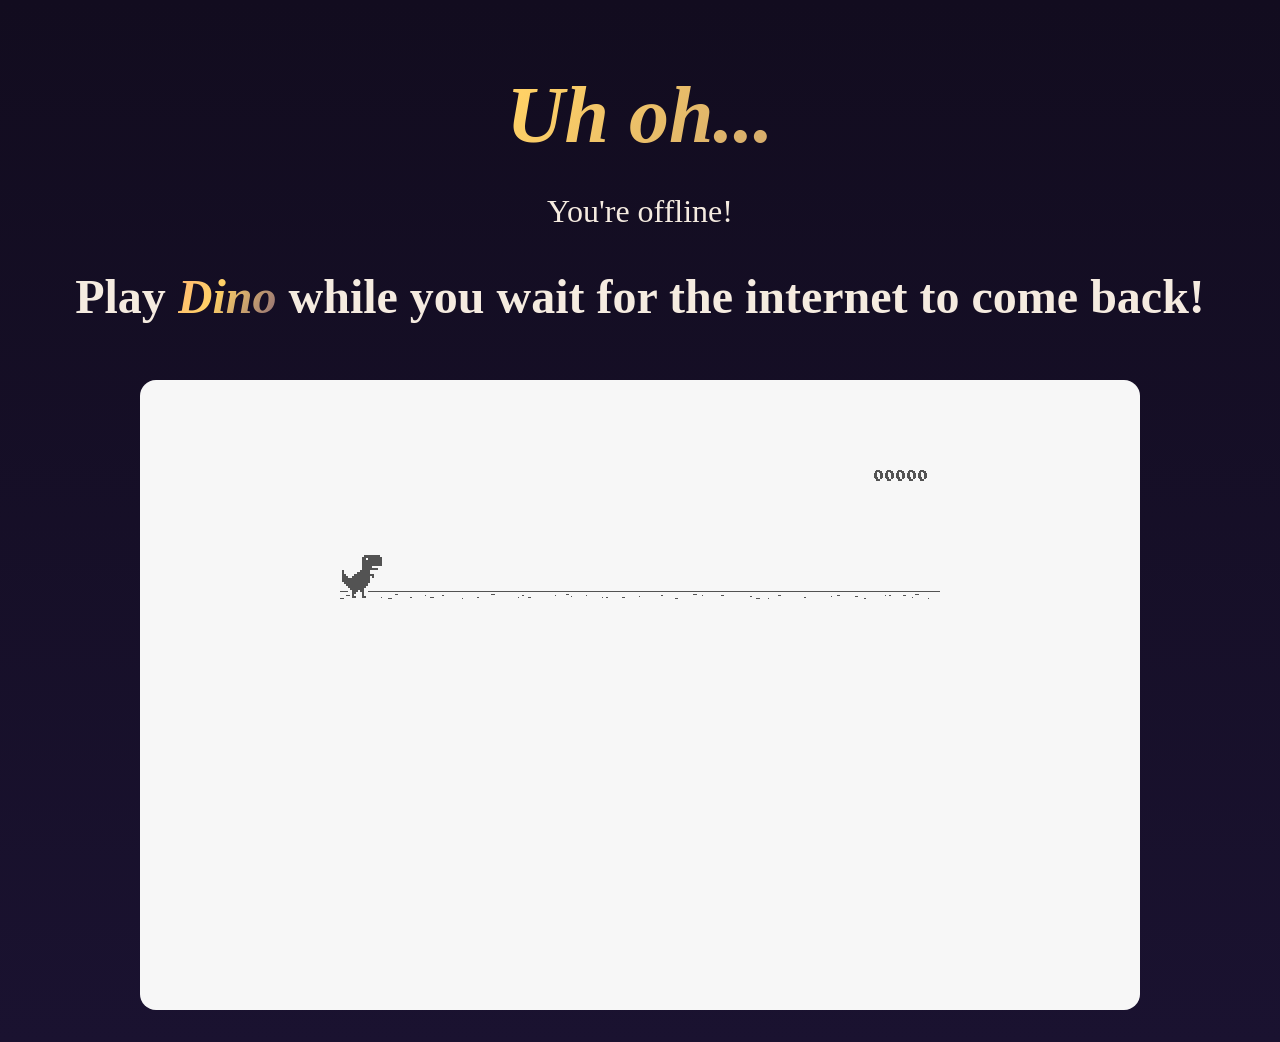
==== dino/offline.html @ bf31b339 "Add files via upload" ====
<!doctype html>
<html lang="en">
<head>
    <title>Offline</title>
    <meta charset="UTF-8">
    <meta name="viewport"
          content="width=device-width, user-scalable=no, initial-scale=1.0, maximum-scale=1.0, minimum-scale=1.0">
    <meta http-equiv="X-UA-Compatible" content="ie=edge">
    <style>
    iframe {
    border: none;
    border-radius: 16px;
}
        .iframe-div {
    display: flex;
    justify-content: center;
    padding: 1rem;
}
        h1 {
    text-align: center;
    font-family: "Fraunces", serif;
    font-size: clamp(3rem, 8vw, 5rem);
    margin-bottom: 0.25rem;
}
        p {
            text-align: center;
    font-size: clamp(1.2rem, 3vw, 2rem);
        }
        h2 {
            text-align: center;
    font-size: clamp(1.8rem, 5vw, 3rem);
        }

         .accent {
        background: linear-gradient(120deg, var(--amber) 0%, var(--honey) 40%, var(--rose) 100%);
        -webkit-background-clip: text; background-clip: text;
        color: transparent; font-style: italic;
        font-variation-settings: "SOFT" 100;
         font-weight: 800;
             font-family: "Fraunces", serif;
}
         :root {
                 --bg-deep: #120c1f;
    --bg-mid: #1a1230;
    --bg-soft: #221839;
    --surface: #2a1f44;
    --text-primary: #f5ebe0;
    --text-soft: #d8c9b8;
    --text-muted: #9a8aa8;
    --amber: #ffb675;
    --rose: #8b6a76;
    --honey: #ffd166;
         }
    body {

    margin: 0;
    min-height: 100vh;

    background: linear-gradient(
        180deg,
        var(--bg-deep),
        var(--bg-mid)
    );

    color: var(--text-primary);
    font-family: "Fraunces", serif;

    padding: 1rem;
    box-sizing: border-box;
}
    </style>
</head>
<body>
<h1 class="accent">Uh oh...</h1>
<p>You're offline!</p>
<h2>Play <span class="accent">Dino</span> while you wait for the internet to come back!</h2>
<div class="iframe-div">
<iframe
    src="dino.html"
    style="
        width:100%;
        max-width:1000px;
        height:70vh;
        min-height:400px;
        border:none;
    ">
    Seems like your browser doesn't support iframes
</iframe>
</div>
</body>
</html>
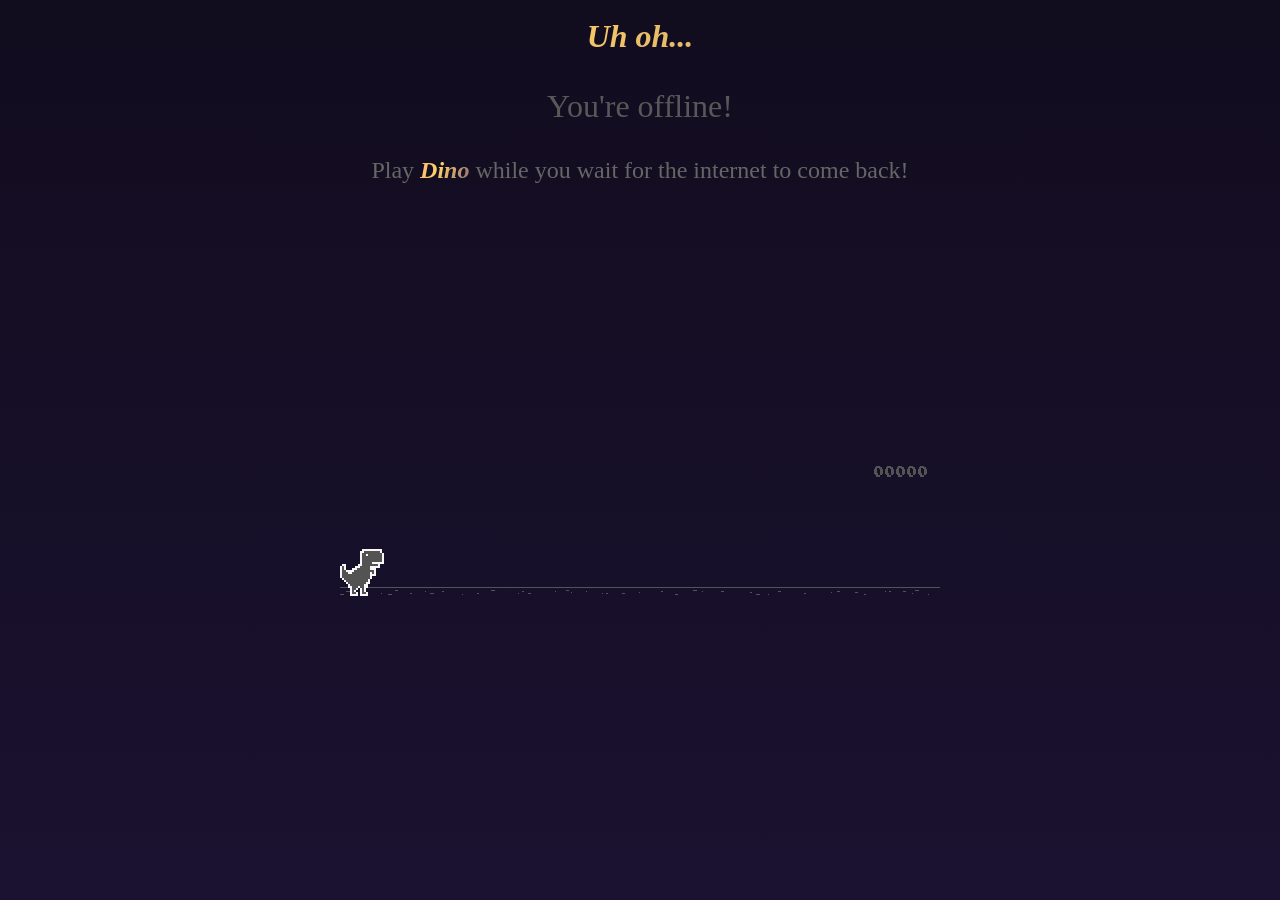
==== commit 4658e6e6: "Add files via upload" ====
--- a/dino/offline.html
+++ b/dino/offline.html
@@ -70,22 +70,2600 @@
 }
     </style>
 </head>
-<body>
-<h1 class="accent">Uh oh...</h1>
-<p>You're offline!</p>
-<h2>Play <span class="accent">Dino</span> while you wait for the internet to come back!</h2>
-<div class="iframe-div">
-<iframe
-    src="dino.html"
-    style="
-        width:100%;
-        max-width:1000px;
-        height:70vh;
-        min-height:400px;
-        border:none;
-    ">
-    Seems like your browser doesn't support iframes
-</iframe>
-</div>
+    <h1 class="accent">Uh oh...</h1>
+    <p>You're offline!</p>
+    <h2>
+        Play <span class="accent">Dino</span>
+        while you wait for the internet to come back!
+    </h2>
+
+    <canvas id="game" class="iframe-div"></canvas>
+
+    <script type="text/javascript">
+	function hideClass(name) {
+       var myClasses = document.querySelectorAll(name),
+      i = 0,
+      l = myClasses.length;
+
+      for (i; i < l; i++) {
+        myClasses[i].style.display = 'none';
+      }
+	}
+    // Copyright (c) 2023 The Chromium Authors. All rights reserved. Adaptation done by Elizalde Alexios
+    // Use of this source code is governed by a BSD-style license that can be
+    // found in the LICENSE file.
+    (function() {
+    'use strict';
+    /**
+    * T-Rex runner.
+    * @param {string} outerContainerId Outer containing element id.
+    * @param {object} opt_config
+    * @constructor
+    * @export
+    */
+    function Runner(outerContainerId, opt_config) {
+    // Singleton
+    if (Runner.instance_) {
+    return Runner.instance_;
+    }
+    Runner.instance_ = this;
+    this.outerContainerEl = document.querySelector(outerContainerId);
+    this.containerEl = null;
+    this.detailsButton = this.outerContainerEl.querySelector('#details-button');
+    this.config = opt_config || Runner.config;
+    this.dimensions = Runner.defaultDimensions;
+    this.canvas = null;
+    this.canvasCtx = null;
+    this.tRex = null;
+    this.distanceMeter = null;
+    this.distanceRan = 0;
+    this.highestScore = 0;
+    this.time = 0;
+    this.runningTime = 0;
+    this.msPerFrame = 1000 / FPS;
+    this.currentSpeed = this.config.SPEED;
+    this.obstacles = [];
+    this.started = false;
+    this.activated = false;
+    this.crashed = false;
+    this.paused = false;
+    this.resizeTimerId_ = null;
+    this.playCount = 0;
+    // Sound FX.
+    this.audioBuffer = null;
+    this.soundFx = {};
+    // Global web audio context for playing sounds.
+    this.audioContext = null;
+    // Images.
+    this.images = {};
+    this.imagesLoaded = 0;
+    this.loadImages();
+    }
+    window['Runner'] = Runner;
+    /**
+    * Default game width.
+    * @const
+    */
+    var DEFAULT_WIDTH = 600;
+    /**
+    * Frames per second.
+    * @const
+    */
+    var FPS = 60;
+    /** @const */
+    var IS_HIDPI = window.devicePixelRatio > 1;
+    /** @const */
+    var IS_IOS =
+    window.navigator.userAgent.indexOf('UIWebViewForStaticFileContent') > -1;
+    /** @const */
+    var IS_MOBILE = window.navigator.userAgent.indexOf('Mobi') > -1 || IS_IOS;
+    /** @const */
+    var IS_TOUCH_ENABLED = 'ontouchstart' in window;
+    /**
+    * Default game configuration.
+    * @enum {number}
+    */
+    Runner.config = {
+    ACCELERATION: 0.001,
+    BG_CLOUD_SPEED: 0.2,
+    BOTTOM_PAD: 10,
+    CLEAR_TIME: 3000,
+    CLOUD_FREQUENCY: 0.5,
+    GAMEOVER_CLEAR_TIME: 750,
+    GAP_COEFFICIENT: 0.6,
+    GRAVITY: 0.6,
+    INITIAL_JUMP_VELOCITY: 12,
+    MAX_CLOUDS: 6,
+    MAX_OBSTACLE_LENGTH: 3,
+    MAX_SPEED: 12,
+    MIN_JUMP_HEIGHT: 35,
+    MOBILE_SPEED_COEFFICIENT: 1.2,
+    RESOURCE_TEMPLATE_ID: 'audio-resources',
+    SPEED: 6,
+    SPEED_DROP_COEFFICIENT: 3
+    };
+    /**
+    * Default dimensions.
+    * @enum {string}
+    */
+    Runner.defaultDimensions = {
+    WIDTH: DEFAULT_WIDTH,
+    HEIGHT: 150
+    };
+    /**
+    * CSS class names.
+    * @enum {string}
+    */
+    Runner.classes = {
+    CANVAS: 'runner-canvas',
+    CONTAINER: 'runner-container',
+    CRASHED: 'crashed',
+    ICON: 'icon-offline',
+    TOUCH_CONTROLLER: 'controller'
+    };
+    /**
+    * Image source urls.
+    * @enum {array.<object>}
+    */
+    Runner.imageSources = {
+    LDPI: [
+    {name: 'CACTUS_LARGE', id: '1x-obstacle-large'},
+    {name: 'CACTUS_SMALL', id: '1x-obstacle-small'},
+    {name: 'CLOUD', id: '1x-cloud'},
+    {name: 'HORIZON', id: '1x-horizon'},
+    {name: 'RESTART', id: '1x-restart'},
+    {name: 'TEXT_SPRITE', id: '1x-text'},
+    {name: 'TREX', id: '1x-trex'}
+    ],
+    HDPI: [
+    {name: 'CACTUS_LARGE', id: '2x-obstacle-large'},
+    {name: 'CACTUS_SMALL', id: '2x-obstacle-small'},
+    {name: 'CLOUD', id: '2x-cloud'},
+    {name: 'HORIZON', id: '2x-horizon'},
+    {name: 'RESTART', id: '2x-restart'},
+    {name: 'TEXT_SPRITE', id: '2x-text'},
+    {name: 'TREX', id: '2x-trex'}
+    ]
+    };
+    /**
+    * Sound FX. Reference to the ID of the audio tag on interstitial page.
+    * @enum {string}
+    */
+    Runner.sounds = {
+    BUTTON_PRESS: 'offline-sound-press',
+    HIT: 'offline-sound-hit',
+    SCORE: 'offline-sound-reached'
+    };
+    /**
+    * Key code mapping.
+    * @enum {object}
+    */
+    Runner.keycodes = {
+    JUMP: {'38': 1, '32': 1}, // Up, spacebar
+    DUCK: {'40': 1}, // Down
+    RESTART: {'13': 1} // Enter
+    };
+    /**
+    * Runner event names.
+    * @enum {string}
+    */
+    Runner.events = {
+    ANIM_END: 'webkitAnimationEnd',
+    CLICK: 'click',
+    KEYDOWN: 'keydown',
+    KEYUP: 'keyup',
+    MOUSEDOWN: 'mousedown',
+    MOUSEUP: 'mouseup',
+    RESIZE: 'resize',
+    TOUCHEND: 'touchend',
+    TOUCHSTART: 'touchstart',
+    VISIBILITY: 'visibilitychange',
+    BLUR: 'blur',
+    FOCUS: 'focus',
+    LOAD: 'load'
+    };
+    Runner.prototype = {
+    /**
+    * Setting individual settings for debugging.
+    * @param {string} setting
+    * @param {*} value
+    */
+    updateConfigSetting: function(setting, value) {
+    if (setting in this.config && value != undefined) {
+    this.config[setting] = value;
+    switch (setting) {
+    case 'GRAVITY':
+    case 'MIN_JUMP_HEIGHT':
+    case 'SPEED_DROP_COEFFICIENT':
+    this.tRex.config[setting] = value;
+    break;
+    case 'INITIAL_JUMP_VELOCITY':
+    this.tRex.setJumpVelocity(value);
+    break;
+    case 'SPEED':
+    this.setSpeed(value);
+    break;
+    }
+    }
+    },
+    /**
+    * Load and cache the image assets from the page.
+    */
+    loadImages: function() {
+    var imageSources = IS_HIDPI ? Runner.imageSources.HDPI :
+    Runner.imageSources.LDPI;
+    var numImages = imageSources.length;
+    for (var i = numImages - 1; i >= 0; i--) {
+    var imgSource = imageSources[i];
+    this.images[imgSource.name] = document.getElementById(imgSource.id);
+    }
+    this.init();
+    },
+    /**
+    * Load and decode base 64 encoded sounds.
+    */
+    loadSounds: function() {
+    if (!IS_IOS) {
+    this.audioContext = new AudioContext();
+    var resourceTemplate =
+    document.getElementById(this.config.RESOURCE_TEMPLATE_ID).content;
+    for (var sound in Runner.sounds) {
+    var soundSrc =
+    resourceTemplate.getElementById(Runner.sounds[sound]).src;
+    soundSrc = soundSrc.substr(soundSrc.indexOf(',') + 1);
+    var buffer = decodeBase64ToArrayBuffer(soundSrc);
+    // Async, so no guarantee of order in array.
+    this.audioContext.decodeAudioData(buffer, function(index, audioData) {
+    this.soundFx[index] = audioData;
+    }.bind(this, sound));
+    }
+    }
+    },
+    /**
+    * Sets the game speed. Adjust the speed accordingly if on a smaller screen.
+    * @param {number} opt_speed
+    */
+    setSpeed: function(opt_speed) {
+    var speed = opt_speed || this.currentSpeed;
+    // Reduce the speed on smaller mobile screens.
+    if (this.dimensions.WIDTH < DEFAULT_WIDTH) {
+    var mobileSpeed = speed * this.dimensions.WIDTH / DEFAULT_WIDTH *
+    this.config.MOBILE_SPEED_COEFFICIENT;
+    this.currentSpeed = mobileSpeed > speed ? speed : mobileSpeed;
+    } else if (opt_speed) {
+    this.currentSpeed = opt_speed;
+    }
+    },
+    /**
+    * Game initialiser.
+    */
+    init: function() {
+    // Hide the static icon.
+    //document.querySelector('.' + Runner.classes.ICON).style.visibility = 'hidden';
+    this.adjustDimensions();
+    this.setSpeed();
+    this.containerEl = document.createElement('div');
+    this.containerEl.className = Runner.classes.CONTAINER;
+    // Player canvas container.
+    this.canvas = createCanvas(this.containerEl, this.dimensions.WIDTH,
+    this.dimensions.HEIGHT, Runner.classes.PLAYER);
+    this.canvasCtx = this.canvas.getContext('2d');
+    this.canvasCtx.fillStyle = '#f7f7f7';
+    this.canvasCtx.fill();
+    Runner.updateCanvasScaling(this.canvas);
+    // Horizon contains clouds, obstacles and the ground.
+    this.horizon = new Horizon(this.canvas, this.images, this.dimensions,
+    this.config.GAP_COEFFICIENT);
+    // Distance meter
+    this.distanceMeter = new DistanceMeter(this.canvas,
+    this.images.TEXT_SPRITE, this.dimensions.WIDTH);
+    // Draw t-rex
+    this.tRex = new Trex(this.canvas, this.images.TREX);
+    this.outerContainerEl.appendChild(this.containerEl);
+    if (IS_MOBILE) {
+    this.createTouchController();
+    }
+    this.startListening();
+    this.update();
+    window.addEventListener(Runner.events.RESIZE,
+    this.debounceResize.bind(this));
+    },
+    /**
+    * Create the touch controller. A div that covers whole screen.
+    */
+    createTouchController: function() {
+    this.touchController = document.createElement('div');
+    this.touchController.className = Runner.classes.TOUCH_CONTROLLER;
+    },
+    /**
+    * Debounce the resize event.
+    */
+    debounceResize: function() {
+    if (!this.resizeTimerId_) {
+    this.resizeTimerId_ =
+    setInterval(this.adjustDimensions.bind(this), 250);
+    }
+    },
+    /**
+    * Adjust game space dimensions on resize.
+    */
+    adjustDimensions: function() {
+    clearInterval(this.resizeTimerId_);
+    this.resizeTimerId_ = null;
+    var boxStyles = window.getComputedStyle(this.outerContainerEl);
+    var padding = Number(boxStyles.paddingLeft.substr(0,
+    boxStyles.paddingLeft.length - 2));
+    this.dimensions.WIDTH = this.outerContainerEl.offsetWidth - padding * 2;
+    // Redraw the elements back onto the canvas.
+    if (this.canvas) {
+    this.canvas.width = this.dimensions.WIDTH;
+    this.canvas.height = this.dimensions.HEIGHT;
+    Runner.updateCanvasScaling(this.canvas);
+    this.distanceMeter.calcXPos(this.dimensions.WIDTH);
+    this.clearCanvas();
+    this.horizon.update(0, 0, true);
+    this.tRex.update(0);
+    // Outer container and distance meter.
+    if (this.activated || this.crashed) {
+    this.containerEl.style.width = this.dimensions.WIDTH + 'px';
+    this.containerEl.style.height = this.dimensions.HEIGHT + 'px';
+    this.distanceMeter.update(0, Math.ceil(this.distanceRan));
+    this.stop();
+    } else {
+    this.tRex.draw(0, 0);
+    }
+    // Game over panel.
+    if (this.crashed && this.gameOverPanel) {
+    this.gameOverPanel.updateDimensions(this.dimensions.WIDTH);
+    this.gameOverPanel.draw();
+    }
+    }
+    },
+    /**
+    * Play the game intro.
+    * Canvas container width expands out to the full width.
+    */
+    playIntro: function() {
+    if (!this.started && !this.crashed) {
+    this.playingIntro = true;
+    this.tRex.playingIntro = true;
+    // CSS animation definition.
+    var keyframes = '@-webkit-keyframes intro { ' +
+    'from { width:' + Trex.config.WIDTH + 'px }' +
+    'to { width: ' + this.dimensions.WIDTH + 'px }' +
+    '}';
+    document.styleSheets[0].insertRule(keyframes, 0);
+    this.containerEl.addEventListener(Runner.events.ANIM_END,
+    this.startGame.bind(this));
+    this.containerEl.style.webkitAnimation = 'intro .4s ease-out 1 both';
+    this.containerEl.style.width = this.dimensions.WIDTH + 'px';
+    if (this.touchController) {
+    this.outerContainerEl.appendChild(this.touchController);
+    }
+    this.activated = true;
+    this.started = true;
+    } else if (this.crashed) {
+    this.restart();
+    }
+    },
+    /**
+    * Update the game status to started.
+    */
+    startGame: function() {
+    this.runningTime = 0;
+    this.playingIntro = false;
+    this.tRex.playingIntro = false;
+    this.containerEl.style.webkitAnimation = '';
+    this.playCount++;
+    // Handle tabbing off the page. Pause the current game.
+    window.addEventListener(Runner.events.VISIBILITY,
+    this.onVisibilityChange.bind(this));
+    window.addEventListener(Runner.events.BLUR,
+    this.onVisibilityChange.bind(this));
+    window.addEventListener(Runner.events.FOCUS,
+    this.onVisibilityChange.bind(this));
+    },
+    clearCanvas: function() {
+    this.canvasCtx.clearRect(0, 0, this.dimensions.WIDTH,
+    this.dimensions.HEIGHT);
+    },
+    /**
+    * Update the game frame.
+    */
+    update: function() {
+    this.drawPending = false;
+    var now = getTimeStamp();
+    var deltaTime = now - (this.time || now);
+    this.time = now;
+    if (this.activated) {
+    this.clearCanvas();
+    if (this.tRex.jumping) {
+    this.tRex.updateJump(deltaTime, this.config);
+    }
+    this.runningTime += deltaTime;
+    var hasObstacles = this.runningTime > this.config.CLEAR_TIME;
+    // First jump triggers the intro.
+    if (this.tRex.jumpCount == 1 && !this.playingIntro) {
+    this.playIntro();
+    }
+    // The horizon doesn't move until the intro is over.
+    if (this.playingIntro) {
+    this.horizon.update(0, this.currentSpeed, hasObstacles);
+    } else {
+    deltaTime = !this.started ? 0 : deltaTime;
+    this.horizon.update(deltaTime, this.currentSpeed, hasObstacles);
+    }
+    // Check for collisions.
+    var collision = hasObstacles &&
+    checkForCollision(this.horizon.obstacles[0], this.tRex);
+    if (!collision) {
+    this.distanceRan += this.currentSpeed * deltaTime / this.msPerFrame;
+    if (this.currentSpeed < this.config.MAX_SPEED) {
+    this.currentSpeed += this.config.ACCELERATION;
+    }
+    } else {
+    this.gameOver();
+    }
+    if (this.distanceMeter.getActualDistance(this.distanceRan) >
+    this.distanceMeter.maxScore) {
+    this.distanceRan = 0;
+    }
+    var playAcheivementSound = this.distanceMeter.update(deltaTime,
+    Math.ceil(this.distanceRan));
+    if (playAcheivementSound) {
+    this.playSound(this.soundFx.SCORE);
+    }
+    }
+    if (!this.crashed) {
+    this.tRex.update(deltaTime);
+    this.raq();
+    }
+    },
+    /**
+    * Event handler.
+    */
+    handleEvent: function(e) {
+    return (function(evtType, events) {
+    switch (evtType) {
+    case events.KEYDOWN:
+    case events.TOUCHSTART:
+    case events.MOUSEDOWN:
+    this.onKeyDown(e);
+    break;
+    case events.KEYUP:
+    case events.TOUCHEND:
+    case events.MOUSEUP:
+    this.onKeyUp(e);
+    break;
+    }
+    }.bind(this))(e.type, Runner.events);
+    },
+    /**
+    * Bind relevant key / mouse / touch listeners.
+    */
+    startListening: function() {
+    // Keys.
+    document.addEventListener(Runner.events.KEYDOWN, this);
+    document.addEventListener(Runner.events.KEYUP, this);
+    if (IS_MOBILE) {
+    // Mobile only touch devices.
+    this.touchController.addEventListener(Runner.events.TOUCHSTART, this);
+    this.touchController.addEventListener(Runner.events.TOUCHEND, this);
+    this.containerEl.addEventListener(Runner.events.TOUCHSTART, this);
+    } else {
+    // Mouse.
+    document.addEventListener(Runner.events.MOUSEDOWN, this);
+    document.addEventListener(Runner.events.MOUSEUP, this);
+    }
+    },
+    /**
+    * Remove all listeners.
+    */
+    stopListening: function() {
+    document.removeEventListener(Runner.events.KEYDOWN, this);
+    document.removeEventListener(Runner.events.KEYUP, this);
+    if (IS_MOBILE) {
+    this.touchController.removeEventListener(Runner.events.TOUCHSTART, this);
+    this.touchController.removeEventListener(Runner.events.TOUCHEND, this);
+    this.containerEl.removeEventListener(Runner.events.TOUCHSTART, this);
+    } else {
+    document.removeEventListener(Runner.events.MOUSEDOWN, this);
+    document.removeEventListener(Runner.events.MOUSEUP, this);
+    }
+    },
+    /**
+    * Process keydown.
+    * @param {Event} e
+    */
+    onKeyDown: function(e) {
+    if (e.target != this.detailsButton) {
+    if (!this.crashed && (Runner.keycodes.JUMP[String(e.keyCode)] ||
+    e.type == Runner.events.TOUCHSTART)) {
+    if (!this.activated) {
+    this.loadSounds();
+    this.activated = true;
+    }
+    if (!this.tRex.jumping) {
+    this.playSound(this.soundFx.BUTTON_PRESS);
+    this.tRex.startJump();
+    }
+    }
+    if (this.crashed && e.type == Runner.events.TOUCHSTART &&
+    e.currentTarget == this.containerEl) {
+    this.restart();
+    }
+    }
+    // Speed drop, activated only when jump key is not pressed.
+    if (Runner.keycodes.DUCK[e.keyCode] && this.tRex.jumping) {
+    e.preventDefault();
+    this.tRex.setSpeedDrop();
+    }
+    },
+    /**
+    * Process key up.
+    * @param {Event} e
+    */
+    onKeyUp: function(e) {
+    var keyCode = String(e.keyCode);
+    var isjumpKey = Runner.keycodes.JUMP[keyCode] ||
+    e.type == Runner.events.TOUCHEND ||
+    e.type == Runner.events.MOUSEDOWN;
+    if (this.isRunning() && isjumpKey) {
+    this.tRex.endJump();
+    } else if (Runner.keycodes.DUCK[keyCode]) {
+    this.tRex.speedDrop = false;
+    } else if (this.crashed) {
+    // Check that enough time has elapsed before allowing jump key to restart.
+    var deltaTime = getTimeStamp() - this.time;
+    if (Runner.keycodes.RESTART[keyCode] ||
+    (e.type == Runner.events.MOUSEUP && e.target == this.canvas) ||
+    (deltaTime >= this.config.GAMEOVER_CLEAR_TIME &&
+    Runner.keycodes.JUMP[keyCode])) {
+    this.restart();
+    }
+    } else if (this.paused && isjumpKey) {
+    this.play();
+    }
+    },
+    /**
+    * RequestAnimationFrame wrapper.
+    */
+    raq: function() {
+    if (!this.drawPending) {
+    this.drawPending = true;
+    this.raqId = requestAnimationFrame(this.update.bind(this));
+    }
+    },
+    /**
+    * Whether the game is running.
+    * @return {boolean}
+    */
+    isRunning: function() {
+    return !!this.raqId;
+    },
+    /**
+    * Game over state.
+    */
+    gameOver: function() {
+    this.playSound(this.soundFx.HIT);
+    vibrate(200);
+    this.stop();
+    this.crashed = true;
+    this.distanceMeter.acheivement = false;
+    this.tRex.update(100, Trex.status.CRASHED);
+    // Game over panel.
+    if (!this.gameOverPanel) {
+    this.gameOverPanel = new GameOverPanel(this.canvas,
+    this.images.TEXT_SPRITE, this.images.RESTART,
+    this.dimensions);
+    } else {
+    this.gameOverPanel.draw();
+    }
+    // Update the high score.
+    if (this.distanceRan > this.highestScore) {
+    this.highestScore = Math.ceil(this.distanceRan);
+    this.distanceMeter.setHighScore(this.highestScore);
+    }
+    // Reset the time clock.
+    this.time = getTimeStamp();
+    },
+    stop: function() {
+    this.activated = false;
+    this.paused = true;
+    cancelAnimationFrame(this.raqId);
+    this.raqId = 0;
+    },
+    play: function() {
+    if (!this.crashed) {
+    this.activated = true;
+    this.paused = false;
+    this.tRex.update(0, Trex.status.RUNNING);
+    this.time = getTimeStamp();
+    this.update();
+    }
+    },
+    restart: function() {
+    if (!this.raqId) {
+    this.playCount++;
+    this.runningTime = 0;
+    this.activated = true;
+    this.crashed = false;
+    this.distanceRan = 0;
+    this.setSpeed(this.config.SPEED);
+    this.time = getTimeStamp();
+    this.containerEl.classList.remove(Runner.classes.CRASHED);
+    this.clearCanvas();
+    this.distanceMeter.reset(this.highestScore);
+    this.horizon.reset();
+    this.tRex.reset();
+    this.playSound(this.soundFx.BUTTON_PRESS);
+    this.update();
+    }
+    },
+    /**
+    * Pause the game if the tab is not in focus.
+    */
+    onVisibilityChange: function(e) {
+    if (document.hidden || document.webkitHidden || e.type == 'blur') {
+    this.stop();
+    } else {
+    this.play();
+    }
+    },
+    /**
+    * Play a sound.
+    * @param {SoundBuffer} soundBuffer
+    */
+    playSound: function(soundBuffer) {
+    if (soundBuffer) {
+    var sourceNode = this.audioContext.createBufferSource();
+    sourceNode.buffer = soundBuffer;
+    sourceNode.connect(this.audioContext.destination);
+    sourceNode.start(0);
+    }
+    }
+    };
+    /**
+    * Updates the canvas size taking into
+    * account the backing store pixel ratio and
+    * the device pixel ratio.
+    *
+    * See article by Paul Lewis:
+    * https://www.html5rocks.com/en/tutorials/canvas/hidpi/
+    *
+    * @param {HTMLCanvasElement} canvas
+    * @param {number} opt_width
+    * @param {number} opt_height
+    * @return {boolean} Whether the canvas was scaled.
+    */
+    Runner.updateCanvasScaling = function(canvas, opt_width, opt_height) {
+    var context = canvas.getContext('2d');
+    // Query the various pixel ratios
+    var devicePixelRatio = Math.floor(window.devicePixelRatio) || 1;
+    var backingStoreRatio = Math.floor(context.webkitBackingStorePixelRatio) || 1;
+    var ratio = devicePixelRatio / backingStoreRatio;
+    // Upscale the canvas if the two ratios don't match
+    if (devicePixelRatio !== backingStoreRatio) {
+    var oldWidth = opt_width || canvas.width;
+    var oldHeight = opt_height || canvas.height;
+    canvas.width = oldWidth * ratio;
+    canvas.height = oldHeight * ratio;
+    canvas.style.width = oldWidth + 'px';
+    canvas.style.height = oldHeight + 'px';
+    // Scale the context to counter the fact that we've manually scaled
+    // our canvas element.
+    context.scale(ratio, ratio);
+    return true;
+    }
+    return false;
+    };
+    /**
+    * Get random number.
+    * @param {number} min
+    * @param {number} max
+    * @param {number}
+    */
+    function getRandomNum(min, max) {
+    return Math.floor(Math.random() * (max - min + 1)) + min;
+    }
+    /**
+    * Vibrate on mobile devices.
+    * @param {number} duration Duration of the vibration in milliseconds.
+    */
+    function vibrate(duration) {
+    if (IS_MOBILE && window.navigator.vibrate) {
+    window.navigator.vibrate(duration);
+    }
+    }
+    /**
+    * Create canvas element.
+    * @param {HTMLElement} container Element to append canvas to.
+    * @param {number} width
+    * @param {number} height
+    * @param {string} opt_classname
+    * @return {HTMLCanvasElement}
+    */
+    function createCanvas(container, width, height, opt_classname) {
+    var canvas = document.createElement('canvas');
+    canvas.className = opt_classname ? Runner.classes.CANVAS + ' ' +
+    opt_classname : Runner.classes.CANVAS;
+    canvas.width = width;
+    canvas.height = height;
+    container.appendChild(canvas);
+    return canvas;
+    }
+    /**
+    * Decodes the base 64 audio to ArrayBuffer used by Web Audio.
+    * @param {string} base64String
+    */
+    function decodeBase64ToArrayBuffer(base64String) {
+    var len = (base64String.length / 4) * 3;
+    var str = atob(base64String);
+    var arrayBuffer = new ArrayBuffer(len);
+    var bytes = new Uint8Array(arrayBuffer);
+    for (var i = 0; i < len; i++) {
+    bytes[i] = str.charCodeAt(i);
+    }
+    return bytes.buffer;
+    }
+    /**
+    * Return the current timestamp.
+    * @return {number}
+    */
+    function getTimeStamp() {
+    return IS_IOS ? new Date().getTime() : performance.now();
+    }
+    //******************************************************************************
+    /**
+    * Game over panel.
+    * @param {!HTMLCanvasElement} canvas
+    * @param {!HTMLImage} textSprite
+    * @param {!HTMLImage} restartImg
+    * @param {!Object} dimensions Canvas dimensions.
+    * @constructor
+    */
+    function GameOverPanel(canvas, textSprite, restartImg, dimensions) {
+    this.canvas = canvas;
+    this.canvasCtx = canvas.getContext('2d');
+    this.canvasDimensions = dimensions;
+    this.textSprite = textSprite;
+    this.restartImg = restartImg;
+    this.draw();
+    };
+    /**
+    * Dimensions used in the panel.
+    * @enum {number}
+    */
+    GameOverPanel.dimensions = {
+    TEXT_X: 0,
+    TEXT_Y: 13,
+    TEXT_WIDTH: 191,
+    TEXT_HEIGHT: 11,
+    RESTART_WIDTH: 36,
+    RESTART_HEIGHT: 32
+    };
+    GameOverPanel.prototype = {
+    /**
+    * Update the panel dimensions.
+    * @param {number} width New canvas width.
+    * @param {number} opt_height Optional new canvas height.
+    */
+    updateDimensions: function(width, opt_height) {
+    this.canvasDimensions.WIDTH = width;
+    if (opt_height) {
+    this.canvasDimensions.HEIGHT = opt_height;
+    }
+    },
+    /**
+    * Draw the panel.
+    */
+    draw: function() {
+    var dimensions = GameOverPanel.dimensions;
+    var centerX = this.canvasDimensions.WIDTH / 2;
+    // Game over text.
+    var textSourceX = dimensions.TEXT_X;
+    var textSourceY = dimensions.TEXT_Y;
+    var textSourceWidth = dimensions.TEXT_WIDTH;
+    var textSourceHeight = dimensions.TEXT_HEIGHT;
+    var textTargetX = Math.round(centerX - (dimensions.TEXT_WIDTH / 2));
+    var textTargetY = Math.round((this.canvasDimensions.HEIGHT - 25) / 3);
+    var textTargetWidth = dimensions.TEXT_WIDTH;
+    var textTargetHeight = dimensions.TEXT_HEIGHT;
+    var restartSourceWidth = dimensions.RESTART_WIDTH;
+    var restartSourceHeight = dimensions.RESTART_HEIGHT;
+    var restartTargetX = centerX - (dimensions.RESTART_WIDTH / 2);
+    var restartTargetY = this.canvasDimensions.HEIGHT / 2;
+    if (IS_HIDPI) {
+    textSourceY *= 2;
+    textSourceX *= 2;
+    textSourceWidth *= 2;
+    textSourceHeight *= 2;
+    restartSourceWidth *= 2;
+    restartSourceHeight *= 2;
+    }
+    // Game over text from sprite.
+    this.canvasCtx.drawImage(this.textSprite,
+    textSourceX, textSourceY, textSourceWidth, textSourceHeight,
+    textTargetX, textTargetY, textTargetWidth, textTargetHeight);
+    // Restart button.
+    this.canvasCtx.drawImage(this.restartImg, 0, 0,
+    restartSourceWidth, restartSourceHeight,
+    restartTargetX, restartTargetY, dimensions.RESTART_WIDTH,
+    dimensions.RESTART_HEIGHT);
+    }
+    };
+    //******************************************************************************
+    /**
+    * Check for a collision.
+    * @param {!Obstacle} obstacle
+    * @param {!Trex} tRex T-rex object.
+    * @param {HTMLCanvasContext} opt_canvasCtx Optional canvas context for drawing
+    * collision boxes.
+    * @return {Array.<CollisionBox>}
+    */
+    function checkForCollision(obstacle, tRex, opt_canvasCtx) {
+    var obstacleBoxXPos = Runner.defaultDimensions.WIDTH + obstacle.xPos;
+    // Adjustments are made to the bounding box as there is a 1 pixel white
+    // border around the t-rex and obstacles.
+    var tRexBox = new CollisionBox(
+    tRex.xPos + 1,
+    tRex.yPos + 1,
+    tRex.config.WIDTH - 2,
+    tRex.config.HEIGHT - 2);
+    var obstacleBox = new CollisionBox(
+    obstacle.xPos + 1,
+    obstacle.yPos + 1,
+    obstacle.typeConfig.width * obstacle.size - 2,
+    obstacle.typeConfig.height - 2);
+    // Debug outer box
+    if (opt_canvasCtx) {
+    drawCollisionBoxes(opt_canvasCtx, tRexBox, obstacleBox);
+    }
+    // Simple outer bounds check.
+    if (boxCompare(tRexBox, obstacleBox)) {
+    var collisionBoxes = obstacle.collisionBoxes;
+    var tRexCollisionBoxes = Trex.collisionBoxes;
+    // Detailed axis aligned box check.
+    for (var t = 0; t < tRexCollisionBoxes.length; t++) {
+    for (var i = 0; i < collisionBoxes.length; i++) {
+    // Adjust the box to actual positions.
+    var adjTrexBox =
+    createAdjustedCollisionBox(tRexCollisionBoxes[t], tRexBox);
+    var adjObstacleBox =
+    createAdjustedCollisionBox(collisionBoxes[i], obstacleBox);
+    var crashed = boxCompare(adjTrexBox, adjObstacleBox);
+    // Draw boxes for debug.
+    if (opt_canvasCtx) {
+    drawCollisionBoxes(opt_canvasCtx, adjTrexBox, adjObstacleBox);
+    }
+    if (crashed) {
+    return [adjTrexBox, adjObstacleBox];
+    }
+    }
+    }
+    }
+    return false;
+    };
+    /**
+    * Adjust the collision box.
+    * @param {!CollisionBox} box The original box.
+    * @param {!CollisionBox} adjustment Adjustment box.
+    * @return {CollisionBox} The adjusted collision box object.
+    */
+    function createAdjustedCollisionBox(box, adjustment) {
+    return new CollisionBox(
+    box.x + adjustment.x,
+    box.y + adjustment.y,
+    box.width,
+    box.height);
+    };
+    /**
+    * Draw the collision boxes for debug.
+    */
+    function drawCollisionBoxes(canvasCtx, tRexBox, obstacleBox) {
+    canvasCtx.save();
+    canvasCtx.strokeStyle = '#f00';
+    canvasCtx.strokeRect(tRexBox.x, tRexBox.y,
+    tRexBox.width, tRexBox.height);
+    canvasCtx.strokeStyle = '#0f0';
+    canvasCtx.strokeRect(obstacleBox.x, obstacleBox.y,
+    obstacleBox.width, obstacleBox.height);
+    canvasCtx.restore();
+    };
+    /**
+    * Compare two collision boxes for a collision.
+    * @param {CollisionBox} tRexBox
+    * @param {CollisionBox} obstacleBox
+    * @return {boolean} Whether the boxes intersected.
+    */
+    function boxCompare(tRexBox, obstacleBox) {
+    var crashed = false;
+    var tRexBoxX = tRexBox.x;
+    var tRexBoxY = tRexBox.y;
+    var obstacleBoxX = obstacleBox.x;
+    var obstacleBoxY = obstacleBox.y;
+    // Axis-Aligned Bounding Box method.
+    if (tRexBox.x < obstacleBoxX + obstacleBox.width &&
+    tRexBox.x + tRexBox.width > obstacleBoxX &&
+    tRexBox.y < obstacleBox.y + obstacleBox.height &&
+    tRexBox.height + tRexBox.y > obstacleBox.y) {
+    crashed = true;
+    }
+    return crashed;
+    };
+    //******************************************************************************
+    /**
+    * Collision box object.
+    * @param {number} x X position.
+    * @param {number} y Y Position.
+    * @param {number} w Width.
+    * @param {number} h Height.
+    */
+    function CollisionBox(x, y, w, h) {
+    this.x = x;
+    this.y = y;
+    this.width = w;
+    this.height = h;
+    };
+    //******************************************************************************
+    /**
+    * Obstacle.
+    * @param {HTMLCanvasCtx} canvasCtx
+    * @param {Obstacle.type} type
+    * @param {image} obstacleImg Image sprite.
+    * @param {Object} dimensions
+    * @param {number} gapCoefficient Mutipler in determining the gap.
+    * @param {number} speed
+    */
+    function Obstacle(canvasCtx, type, obstacleImg, dimensions,
+    gapCoefficient, speed) {
+    this.canvasCtx = canvasCtx;
+    this.image = obstacleImg;
+    this.typeConfig = type;
+    this.gapCoefficient = gapCoefficient;
+    this.size = getRandomNum(1, Obstacle.MAX_OBSTACLE_LENGTH);
+    this.dimensions = dimensions;
+    this.remove = false;
+    this.xPos = 0;
+    this.yPos = this.typeConfig.yPos;
+    this.width = 0;
+    this.collisionBoxes = [];
+    this.gap = 0;
+    this.init(speed);
+    };
+    /**
+    * Coefficient for calculating the maximum gap.
+    * @const
+    */
+    Obstacle.MAX_GAP_COEFFICIENT = 1.5;
+    /**
+    * Maximum obstacle grouping count.
+    * @const
+    */
+    Obstacle.MAX_OBSTACLE_LENGTH = 3,
+    Obstacle.prototype = {
+    /**
+    * Initialise the DOM for the obstacle.
+    * @param {number} speed
+    */
+    init: function(speed) {
+    this.cloneCollisionBoxes();
+    // Only allow sizing if we're at the right speed.
+    if (this.size > 1 && this.typeConfig.multipleSpeed > speed) {
+    this.size = 1;
+    }
+    this.width = this.typeConfig.width * this.size;
+    this.xPos = this.dimensions.WIDTH - this.width;
+    this.draw();
+    // Make collision box adjustments,
+    // Central box is adjusted to the size as one box.
+    // ____ ______ ________
+    // _| |-| _| |-| _| |-|
+    // | |<->| | | |<--->| | | |<----->| |
+    // | | 1 | | | | 2 | | | | 3 | |
+    // |_|___|_| |_|_____|_| |_|_______|_|
+    //
+    if (this.size > 1) {
+    this.collisionBoxes[1].width = this.width - this.collisionBoxes[0].width -
+    this.collisionBoxes[2].width;
+    this.collisionBoxes[2].x = this.width - this.collisionBoxes[2].width;
+    }
+    this.gap = this.getGap(this.gapCoefficient, speed);
+    },
+    /**
+    * Draw and crop based on size.
+    */
+    draw: function() {
+    var sourceWidth = this.typeConfig.width;
+    var sourceHeight = this.typeConfig.height;
+    if (IS_HIDPI) {
+    sourceWidth = sourceWidth * 2;
+    sourceHeight = sourceHeight * 2;
+    }
+    // Sprite
+    var sourceX = (sourceWidth * this.size) * (0.5 * (this.size - 1));
+    this.canvasCtx.drawImage(this.image,
+    sourceX, 0,
+    sourceWidth * this.size, sourceHeight,
+    this.xPos, this.yPos,
+    this.typeConfig.width * this.size, this.typeConfig.height);
+    },
+    /**
+    * Obstacle frame update.
+    * @param {number} deltaTime
+    * @param {number} speed
+    */
+    update: function(deltaTime, speed) {
+    if (!this.remove) {
+    this.xPos -= Math.floor((speed * FPS / 1000) * deltaTime);
+    this.draw();
+    if (!this.isVisible()) {
+    this.remove = true;
+    }
+    }
+    },
+    /**
+    * Calculate a random gap size.
+    * - Minimum gap gets wider as speed increses
+    * @param {number} gapCoefficient
+    * @param {number} speed
+    * @return {number} The gap size.
+    */
+    getGap: function(gapCoefficient, speed) {
+    var minGap = Math.round(this.width * speed +
+    this.typeConfig.minGap * gapCoefficient);
+    var maxGap = Math.round(minGap * Obstacle.MAX_GAP_COEFFICIENT);
+    return getRandomNum(minGap, maxGap);
+    },
+    /**
+    * Check if obstacle is visible.
+    * @return {boolean} Whether the obstacle is in the game area.
+    */
+    isVisible: function() {
+    return this.xPos + this.width > 0;
+    },
+    /**
+    * Make a copy of the collision boxes, since these will change based on
+    * obstacle type and size.
+    */
+    cloneCollisionBoxes: function() {
+    var collisionBoxes = this.typeConfig.collisionBoxes;
+    for (var i = collisionBoxes.length - 1; i >= 0; i--) {
+    this.collisionBoxes[i] = new CollisionBox(collisionBoxes[i].x,
+    collisionBoxes[i].y, collisionBoxes[i].width,
+    collisionBoxes[i].height);
+    }
+    }
+    };
+    /**
+    * Obstacle definitions.
+    * minGap: minimum pixel space betweeen obstacles.
+    * multipleSpeed: Speed at which multiples are allowed.
+    */
+    Obstacle.types = [
+    {
+    type: 'CACTUS_SMALL',
+    className: ' cactus cactus-small ',
+    width: 17,
+    height: 35,
+    yPos: 105,
+    multipleSpeed: 3,
+    minGap: 120,
+    collisionBoxes: [
+    new CollisionBox(0, 7, 5, 27),
+    new CollisionBox(4, 0, 6, 34),
+    new CollisionBox(10, 4, 7, 14)
+    ]
+    },
+    {
+    type: 'CACTUS_LARGE',
+    className: ' cactus cactus-large ',
+    width: 25,
+    height: 50,
+    yPos: 90,
+    multipleSpeed: 6,
+    minGap: 120,
+    collisionBoxes: [
+    new CollisionBox(0, 12, 7, 38),
+    new CollisionBox(8, 0, 7, 49),
+    new CollisionBox(13, 10, 10, 38)
+    ]
+    }
+    ];
+    //******************************************************************************
+    /**
+    * T-rex game character.
+    * @param {HTMLCanvas} canvas
+    * @param {HTMLImage} image Character image.
+    * @constructor
+    */
+    function Trex(canvas, image) {
+    this.canvas = canvas;
+    this.canvasCtx = canvas.getContext('2d');
+    this.image = image;
+    this.xPos = 0;
+    this.yPos = 0;
+    // Position when on the ground.
+    this.groundYPos = 0;
+    this.currentFrame = 0;
+    this.currentAnimFrames = [];
+    this.blinkDelay = 0;
+    this.animStartTime = 0;
+    this.timer = 0;
+    this.msPerFrame = 1000 / FPS;
+    this.config = Trex.config;
+    // Current status.
+    this.status = Trex.status.WAITING;
+    this.jumping = false;
+    this.jumpVelocity = 0;
+    this.reachedMinHeight = false;
+    this.speedDrop = false;
+    this.jumpCount = 0;
+    this.jumpspotX = 0;
+    this.init();
+    };
+    /**
+    * T-rex player config.
+    * @enum {number}
+    */
+    Trex.config = {
+    DROP_VELOCITY: -5,
+    GRAVITY: 0.6,
+    HEIGHT: 47,
+    INIITAL_JUMP_VELOCITY: -10,
+    INTRO_DURATION: 1500,
+    MAX_JUMP_HEIGHT: 30,
+    MIN_JUMP_HEIGHT: 30,
+    SPEED_DROP_COEFFICIENT: 3,
+    SPRITE_WIDTH: 262,
+    START_X_POS: 50,
+    WIDTH: 44
+    };
+    /**
+    * Used in collision detection.
+    * @type {Array.<CollisionBox>}
+    */
+    Trex.collisionBoxes = [
+    new CollisionBox(1, -1, 30, 26),
+    new CollisionBox(32, 0, 8, 16),
+    new CollisionBox(10, 35, 14, 8),
+    new CollisionBox(1, 24, 29, 5),
+    new CollisionBox(5, 30, 21, 4),
+    new CollisionBox(9, 34, 15, 4)
+    ];
+    /**
+    * Animation states.
+    * @enum {string}
+    */
+    Trex.status = {
+    CRASHED: 'CRASHED',
+    JUMPING: 'JUMPING',
+    RUNNING: 'RUNNING',
+    WAITING: 'WAITING'
+    };
+    /**
+    * Blinking coefficient.
+    * @const
+    */
+    Trex.BLINK_TIMING = 7000;
+    /**
+    * Animation config for different states.
+    * @enum {object}
+    */
+    Trex.animFrames = {
+    WAITING: {
+    frames: [44, 0],
+    msPerFrame: 1000 / 3
+    },
+    RUNNING: {
+    frames: [88, 132],
+    msPerFrame: 1000 / 12
+    },
+    CRASHED: {
+    frames: [220],
+    msPerFrame: 1000 / 60
+    },
+    JUMPING: {
+    frames: [0],
+    msPerFrame: 1000 / 60
+    }
+    };
+    Trex.prototype = {
+    /**
+    * T-rex player initaliser.
+    * Sets the t-rex to blink at random intervals.
+    */
+    init: function() {
+    this.blinkDelay = this.setBlinkDelay();
+    this.groundYPos = Runner.defaultDimensions.HEIGHT - this.config.HEIGHT -
+    Runner.config.BOTTOM_PAD;
+    this.yPos = this.groundYPos;
+    this.minJumpHeight = this.groundYPos - this.config.MIN_JUMP_HEIGHT;
+    this.draw(0, 0);
+    this.update(0, Trex.status.WAITING);
+    },
+    /**
+    * Setter for the jump velocity.
+    * The approriate drop velocity is also set.
+    */
+    setJumpVelocity: function(setting) {
+    this.config.INIITAL_JUMP_VELOCITY = -setting;
+    this.config.DROP_VELOCITY = -setting / 2;
+    },
+    /**
+    * Set the animation status.
+    * @param {!number} deltaTime
+    * @param {Trex.status} status Optional status to switch to.
+    */
+    update: function(deltaTime, opt_status) {
+    this.timer += deltaTime;
+    // Update the status.
+    if (opt_status) {
+    this.status = opt_status;
+    this.currentFrame = 0;
+    this.msPerFrame = Trex.animFrames[opt_status].msPerFrame;
+    this.currentAnimFrames = Trex.animFrames[opt_status].frames;
+    if (opt_status == Trex.status.WAITING) {
+    this.animStartTime = getTimeStamp();
+    this.setBlinkDelay();
+    }
+    }
+    // Game intro animation, T-rex moves in from the left.
+    if (this.playingIntro && this.xPos < this.config.START_X_POS) {
+    this.xPos += Math.round((this.config.START_X_POS /
+    this.config.INTRO_DURATION) * deltaTime);
+    }
+    if (this.status == Trex.status.WAITING) {
+    this.blink(getTimeStamp());
+    } else {
+    this.draw(this.currentAnimFrames[this.currentFrame], 0);
+    }
+    // Update the frame position.
+    if (this.timer >= this.msPerFrame) {
+    this.currentFrame = this.currentFrame ==
+    this.currentAnimFrames.length - 1 ? 0 : this.currentFrame + 1;
+    this.timer = 0;
+    }
+    },
+    /**
+    * Draw the t-rex to a particular position.
+    * @param {number} x
+    * @param {number} y
+    */
+    draw: function(x, y) {
+    var sourceX = x;
+    var sourceY = y;
+    var sourceWidth = this.config.WIDTH;
+    var sourceHeight = this.config.HEIGHT;
+    if (IS_HIDPI) {
+    sourceX *= 2;
+    sourceY *= 2;
+    sourceWidth *= 2;
+    sourceHeight *= 2;
+    }
+    this.canvasCtx.drawImage(this.image, sourceX, sourceY,
+    sourceWidth, sourceHeight,
+    this.xPos, this.yPos,
+    this.config.WIDTH, this.config.HEIGHT);
+    },
+    /**
+    * Sets a random time for the blink to happen.
+    */
+    setBlinkDelay: function() {
+    this.blinkDelay = Math.ceil(Math.random() * Trex.BLINK_TIMING);
+    },
+    /**
+    * Make t-rex blink at random intervals.
+    * @param {number} time Current time in milliseconds.
+    */
+    blink: function(time) {
+    var deltaTime = time - this.animStartTime;
+    if (deltaTime >= this.blinkDelay) {
+    this.draw(this.currentAnimFrames[this.currentFrame], 0);
+    if (this.currentFrame == 1) {
+    // Set new random delay to blink.
+    this.setBlinkDelay();
+    this.animStartTime = time;
+    }
+    }
+    },
+    /**
+    * Initialise a jump.
+    */
+    startJump: function() {
+    if (!this.jumping) {
+    this.update(0, Trex.status.JUMPING);
+    this.jumpVelocity = this.config.INIITAL_JUMP_VELOCITY;
+    this.jumping = true;
+    this.reachedMinHeight = false;
+    this.speedDrop = false;
+    }
+    },
+    /**
+    * Jump is complete, falling down.
+    */
+    endJump: function() {
+    if (this.reachedMinHeight &&
+    this.jumpVelocity < this.config.DROP_VELOCITY) {
+    this.jumpVelocity = this.config.DROP_VELOCITY;
+    }
+    },
+    /**
+    * Update frame for a jump.
+    * @param {number} deltaTime
+    */
+    updateJump: function(deltaTime) {
+    var msPerFrame = Trex.animFrames[this.status].msPerFrame;
+    var framesElapsed = deltaTime / msPerFrame;
+    // Speed drop makes Trex fall faster.
+    if (this.speedDrop) {
+    this.yPos += Math.round(this.jumpVelocity *
+    this.config.SPEED_DROP_COEFFICIENT * framesElapsed);
+    } else {
+    this.yPos += Math.round(this.jumpVelocity * framesElapsed);
+    }
+    this.jumpVelocity += this.config.GRAVITY * framesElapsed;
+    // Minimum height has been reached.
+    if (this.yPos < this.minJumpHeight || this.speedDrop) {
+    this.reachedMinHeight = true;
+    }
+    // Reached max height
+    if (this.yPos < this.config.MAX_JUMP_HEIGHT || this.speedDrop) {
+    this.endJump();
+    }
+    // Back down at ground level. Jump completed.
+    if (this.yPos > this.groundYPos) {
+    this.reset();
+    this.jumpCount++;
+    }
+    this.update(deltaTime);
+    },
+    /**
+    * Set the speed drop. Immediately cancels the current jump.
+    */
+    setSpeedDrop: function() {
+    this.speedDrop = true;
+    this.jumpVelocity = 1;
+    },
+    /**
+    * Reset the t-rex to running at start of game.
+    */
+    reset: function() {
+    this.yPos = this.groundYPos;
+    this.jumpVelocity = 0;
+    this.jumping = false;
+    this.update(0, Trex.status.RUNNING);
+    this.midair = false;
+    this.speedDrop = false;
+    this.jumpCount = 0;
+    }
+    };
+    //******************************************************************************
+    /**
+    * Handles displaying the distance meter.
+    * @param {!HTMLCanvasElement} canvas
+    * @param {!HTMLImage} spriteSheet Image sprite.
+    * @param {number} canvasWidth
+    * @constructor
+    */
+    function DistanceMeter(canvas, spriteSheet, canvasWidth) {
+    this.canvas = canvas;
+    this.canvasCtx = canvas.getContext('2d');
+    this.image = spriteSheet;
+    this.x = 0;
+    this.y = 5;
+    this.currentDistance = 0;
+    this.maxScore = 0;
+    this.highScore = 0;
+    this.container = null;
+    this.digits = [];
+    this.acheivement = false;
+    this.defaultString = '';
+    this.flashTimer = 0;
+    this.flashIterations = 0;
+    this.config = DistanceMeter.config;
+    this.init(canvasWidth);
+    };
+    /**
+    * @enum {number}
+    */
+    DistanceMeter.dimensions = {
+    WIDTH: 10,
+    HEIGHT: 13,
+    DEST_WIDTH: 11
+    };
+    /**
+    * Y positioning of the digits in the sprite sheet.
+    * X position is always 0.
+    * @type {array.<number>}
+    */
+    DistanceMeter.yPos = [0, 13, 27, 40, 53, 67, 80, 93, 107, 120];
+    /**
+    * Distance meter config.
+    * @enum {number}
+    */
+    DistanceMeter.config = {
+    // Number of digits.
+    MAX_DISTANCE_UNITS: 5,
+    // Distance that causes achievement animation.
+    ACHIEVEMENT_DISTANCE: 100,
+    // Used for conversion from pixel distance to a scaled unit.
+    COEFFICIENT: 0.025,
+    // Flash duration in milliseconds.
+    FLASH_DURATION: 1000 / 4,
+    // Flash iterations for achievement animation.
+    FLASH_ITERATIONS: 3
+    };
+    DistanceMeter.prototype = {
+    /**
+    * Initialise the distance meter to '00000'.
+    * @param {number} width Canvas width in px.
+    */
+    init: function(width) {
+    var maxDistanceStr = '';
+    this.calcXPos(width);
+    this.maxScore = this.config.MAX_DISTANCE_UNITS;
+    for (var i = 0; i < this.config.MAX_DISTANCE_UNITS; i++) {
+    this.draw(i, 0);
+    this.defaultString += '0';
+    maxDistanceStr += '9';
+    }
+    this.maxScore = parseInt(maxDistanceStr);
+    },
+    /**
+    * Calculate the xPos in the canvas.
+    * @param {number} canvasWidth
+    */
+    calcXPos: function(canvasWidth) {
+    this.x = canvasWidth - (DistanceMeter.dimensions.DEST_WIDTH *
+    (this.config.MAX_DISTANCE_UNITS + 1));
+    },
+    /**
+    * Draw a digit to canvas.
+    * @param {number} digitPos Position of the digit.
+    * @param {number} value Digit value 0-9.
+    * @param {boolean} opt_highScore Whether drawing the high score.
+    */
+    draw: function(digitPos, value, opt_highScore) {
+    var sourceWidth = DistanceMeter.dimensions.WIDTH;
+    var sourceHeight = DistanceMeter.dimensions.HEIGHT;
+    var sourceX = DistanceMeter.dimensions.WIDTH * value;
+    var targetX = digitPos * DistanceMeter.dimensions.DEST_WIDTH;
+    var targetY = this.y;
+    var targetWidth = DistanceMeter.dimensions.WIDTH;
+    var targetHeight = DistanceMeter.dimensions.HEIGHT;
+    // For high DPI we 2x source values.
+    if (IS_HIDPI) {
+    sourceWidth *= 2;
+    sourceHeight *= 2;
+    sourceX *= 2;
+    }
+    this.canvasCtx.save();
+    if (opt_highScore) {
+    // Left of the current score.
+    var highScoreX = this.x - (this.config.MAX_DISTANCE_UNITS * 2) *
+    DistanceMeter.dimensions.WIDTH;
+    this.canvasCtx.translate(highScoreX, this.y);
+    } else {
+    this.canvasCtx.translate(this.x, this.y);
+    }
+    this.canvasCtx.drawImage(this.image, sourceX, 0,
+    sourceWidth, sourceHeight,
+    targetX, targetY,
+    targetWidth, targetHeight
+    );
+    this.canvasCtx.restore();
+    },
+    /**
+    * Covert pixel distance to a 'real' distance.
+    * @param {number} distance Pixel distance ran.
+    * @return {number} The 'real' distance ran.
+    */
+    getActualDistance: function(distance) {
+    return distance ?
+    Math.round(distance * this.config.COEFFICIENT) : 0;
+    },
+    /**
+    * Update the distance meter.
+    * @param {number} deltaTime
+    * @param {number} distance
+    * @return {boolean} Whether the acheivement sound fx should be played.
+    */
+    update: function(deltaTime, distance) {
+    var paint = true;
+    var playSound = false;
+    if (!this.acheivement) {
+    distance = this.getActualDistance(distance);
+    if (distance > 0) {
+    // Acheivement unlocked
+    if (distance % this.config.ACHIEVEMENT_DISTANCE == 0) {
+    // Flash score and play sound.
+    this.acheivement = true;
+    this.flashTimer = 0;
+    playSound = true;
+    }
+    // Create a string representation of the distance with leading 0.
+    var distanceStr = (this.defaultString +
+    distance).substr(-this.config.MAX_DISTANCE_UNITS);
+    this.digits = distanceStr.split('');
+    } else {
+    this.digits = this.defaultString.split('');
+    }
+    } else {
+    // Control flashing of the score on reaching acheivement.
+    if (this.flashIterations <= this.config.FLASH_ITERATIONS) {
+    this.flashTimer += deltaTime;
+    if (this.flashTimer < this.config.FLASH_DURATION) {
+    paint = false;
+    } else if (this.flashTimer >
+    this.config.FLASH_DURATION * 2) {
+    this.flashTimer = 0;
+    this.flashIterations++;
+    }
+    } else {
+    this.acheivement = false;
+    this.flashIterations = 0;
+    this.flashTimer = 0;
+    }
+    }
+    // Draw the digits if not flashing.
+    if (paint) {
+    for (var i = this.digits.length - 1; i >= 0; i--) {
+    this.draw(i, parseInt(this.digits[i]));
+    }
+    }
+    this.drawHighScore();
+    return playSound;
+    },
+    /**
+    * Draw the high score.
+    */
+    drawHighScore: function() {
+    this.canvasCtx.save();
+    this.canvasCtx.globalAlpha = .8;
+    for (var i = this.highScore.length - 1; i >= 0; i--) {
+    this.draw(i, parseInt(this.highScore[i], 10), true);
+    }
+    this.canvasCtx.restore();
+    },
+    /**
+    * Set the highscore as a array string.
+    * Position of char in the sprite: H - 10, I - 11.
+    * @param {number} distance Distance ran in pixels.
+    */
+    setHighScore: function(distance) {
+    distance = this.getActualDistance(distance);
+    var highScoreStr = (this.defaultString +
+    distance).substr(-this.config.MAX_DISTANCE_UNITS);
+    this.highScore = ['10', '11', ''].concat(highScoreStr.split(''));
+    },
+    /**
+    * Reset the distance meter back to '00000'.
+    */
+    reset: function() {
+    this.update(0);
+    this.acheivement = false;
+    }
+    };
+    //******************************************************************************
+    /**
+    * Cloud background item.
+    * Similar to an obstacle object but without collision boxes.
+    * @param {HTMLCanvasElement} canvas Canvas element.
+    * @param {Image} cloudImg
+    * @param {number} containerWidth
+    */
+    function Cloud(canvas, cloudImg, containerWidth) {
+    this.canvas = canvas;
+    this.canvasCtx = this.canvas.getContext('2d');
+    this.image = cloudImg;
+    this.containerWidth = containerWidth;
+    this.xPos = containerWidth;
+    this.yPos = 0;
+    this.remove = false;
+    this.cloudGap = getRandomNum(Cloud.config.MIN_CLOUD_GAP,
+    Cloud.config.MAX_CLOUD_GAP);
+    this.init();
+    };
+    /**
+    * Cloud object config.
+    * @enum {number}
+    */
+    Cloud.config = {
+    HEIGHT: 14,
+    MAX_CLOUD_GAP: 400,
+    MAX_SKY_LEVEL: 30,
+    MIN_CLOUD_GAP: 100,
+    MIN_SKY_LEVEL: 71,
+    WIDTH: 46
+    };
+    Cloud.prototype = {
+    /**
+    * Initialise the cloud. Sets the Cloud height.
+    */
+    init: function() {
+    this.yPos = getRandomNum(Cloud.config.MAX_SKY_LEVEL,
+    Cloud.config.MIN_SKY_LEVEL);
+    this.draw();
+    },
+    /**
+    * Draw the cloud.
+    */
+    draw: function() {
+    this.canvasCtx.save();
+    var sourceWidth = Cloud.config.WIDTH;
+    var sourceHeight = Cloud.config.HEIGHT;
+    if (IS_HIDPI) {
+    sourceWidth = sourceWidth * 2;
+    sourceHeight = sourceHeight * 2;
+    }
+    this.canvasCtx.drawImage(this.image, 0, 0,
+    sourceWidth, sourceHeight,
+    this.xPos, this.yPos,
+    Cloud.config.WIDTH, Cloud.config.HEIGHT);
+    this.canvasCtx.restore();
+    },
+    /**
+    * Update the cloud position.
+    * @param {number} speed
+    */
+    update: function(speed) {
+    if (!this.remove) {
+    this.xPos -= Math.ceil(speed);
+    this.draw();
+    // Mark as removeable if no longer in the canvas.
+    if (!this.isVisible()) {
+    this.remove = true;
+    }
+    }
+    },
+    /**
+    * Check if the cloud is visible on the stage.
+    * @return {boolean}
+    */
+    isVisible: function() {
+    return this.xPos + Cloud.config.WIDTH > 0;
+    }
+    };
+    //******************************************************************************
+    /**
+    * Horizon Line.
+    * Consists of two connecting lines. Randomly assigns a flat / bumpy horizon.
+    * @param {HTMLCanvasElement} canvas
+    * @param {HTMLImage} bgImg Horizon line sprite.
+    * @constructor
+    */
+    function HorizonLine(canvas, bgImg) {
+    this.image = bgImg;
+    this.canvas = canvas;
+    this.canvasCtx = canvas.getContext('2d');
+    this.sourceDimensions = {};
+    this.dimensions = HorizonLine.dimensions;
+    this.sourceXPos = [0, this.dimensions.WIDTH];
+    this.xPos = [];
+    this.yPos = 0;
+    this.bumpThreshold = 0.5;
+    this.setSourceDimensions();
+    this.draw();
+    };
+    /**
+    * Horizon line dimensions.
+    * @enum {number}
+    */
+    HorizonLine.dimensions = {
+    WIDTH: 600,
+    HEIGHT: 12,
+    YPOS: 127
+    };
+    HorizonLine.prototype = {
+    /**
+    * Set the source dimensions of the horizon line.
+    */
+    setSourceDimensions: function() {
+    for (var dimension in HorizonLine.dimensions) {
+    if (IS_HIDPI) {
+    if (dimension != 'YPOS') {
+    this.sourceDimensions[dimension] =
+    HorizonLine.dimensions[dimension] * 2;
+    }
+    } else {
+    this.sourceDimensions[dimension] =
+    HorizonLine.dimensions[dimension];
+    }
+    this.dimensions[dimension] = HorizonLine.dimensions[dimension];
+    }
+    this.xPos = [0, HorizonLine.dimensions.WIDTH];
+    this.yPos = HorizonLine.dimensions.YPOS;
+    },
+    /**
+    * Return the crop x position of a type.
+    */
+    getRandomType: function() {
+    return Math.random() > this.bumpThreshold ? this.dimensions.WIDTH : 0;
+    },
+    /**
+    * Draw the horizon line.
+    */
+    draw: function() {
+    this.canvasCtx.drawImage(this.image, this.sourceXPos[0], 0,
+    this.sourceDimensions.WIDTH, this.sourceDimensions.HEIGHT,
+    this.xPos[0], this.yPos,
+    this.dimensions.WIDTH, this.dimensions.HEIGHT);
+    this.canvasCtx.drawImage(this.image, this.sourceXPos[1], 0,
+    this.sourceDimensions.WIDTH, this.sourceDimensions.HEIGHT,
+    this.xPos[1], this.yPos,
+    this.dimensions.WIDTH, this.dimensions.HEIGHT);
+    },
+    /**
+    * Update the x position of an indivdual piece of the line.
+    * @param {number} pos Line position.
+    * @param {number} increment
+    */
+    updateXPos: function(pos, increment) {
+    var line1 = pos;
+    var line2 = pos == 0 ? 1 : 0;
+    this.xPos[line1] -= increment;
+    this.xPos[line2] = this.xPos[line1] + this.dimensions.WIDTH;
+    if (this.xPos[line1] <= -this.dimensions.WIDTH) {
+    this.xPos[line1] += this.dimensions.WIDTH * 2;
+    this.xPos[line2] = this.xPos[line1] - this.dimensions.WIDTH;
+    this.sourceXPos[line1] = this.getRandomType();
+    }
+    },
+    /**
+    * Update the horizon line.
+    * @param {number} deltaTime
+    * @param {number} speed
+    */
+    update: function(deltaTime, speed) {
+    var increment = Math.floor(speed * (FPS / 1000) * deltaTime);
+    if (this.xPos[0] <= 0) {
+    this.updateXPos(0, increment);
+    } else {
+    this.updateXPos(1, increment);
+    }
+    this.draw();
+    },
+    /**
+    * Reset horizon to the starting position.
+    */
+    reset: function() {
+    this.xPos[0] = 0;
+    this.xPos[1] = HorizonLine.dimensions.WIDTH;
+    }
+    };
+    //******************************************************************************
+    /**
+    * Horizon background class.
+    * @param {HTMLCanvasElement} canvas
+    * @param {Array.<HTMLImageElement>} images
+    * @param {object} dimensions Canvas dimensions.
+    * @param {number} gapCoefficient
+    * @constructor
+    */
+    function Horizon(canvas, images, dimensions, gapCoefficient) {
+    this.canvas = canvas;
+    this.canvasCtx = this.canvas.getContext('2d');
+    this.config = Horizon.config;
+    this.dimensions = dimensions;
+    this.gapCoefficient = gapCoefficient;
+    this.obstacles = [];
+    this.horizonOffsets = [0, 0];
+    this.cloudFrequency = this.config.CLOUD_FREQUENCY;
+    // Cloud
+    this.clouds = [];
+    this.cloudImg = images.CLOUD;
+    this.cloudSpeed = this.config.BG_CLOUD_SPEED;
+    // Horizon
+    this.horizonImg = images.HORIZON;
+    this.horizonLine = null;
+    // Obstacles
+    this.obstacleImgs = {
+    CACTUS_SMALL: images.CACTUS_SMALL,
+    CACTUS_LARGE: images.CACTUS_LARGE
+    };
+    this.init();
+    };
+    /**
+    * Horizon config.
+    * @enum {number}
+    */
+    Horizon.config = {
+    BG_CLOUD_SPEED: 0.2,
+    BUMPY_THRESHOLD: .3,
+    CLOUD_FREQUENCY: .5,
+    HORIZON_HEIGHT: 16,
+    MAX_CLOUDS: 6
+    };
+    Horizon.prototype = {
+    /**
+    * Initialise the horizon. Just add the line and a cloud. No obstacles.
+    */
+    init: function() {
+    this.addCloud();
+    this.horizonLine = new HorizonLine(this.canvas, this.horizonImg);
+    },
+    /**
+    * @param {number} deltaTime
+    * @param {number} currentSpeed
+    * @param {boolean} updateObstacles Used as an override to prevent
+    * the obstacles from being updated / added. This happens in the
+    * ease in section.
+    */
+    update: function(deltaTime, currentSpeed, updateObstacles) {
+    this.runningTime += deltaTime;
+    this.horizonLine.update(deltaTime, currentSpeed);
+    this.updateClouds(deltaTime, currentSpeed);
+    if (updateObstacles) {
+    this.updateObstacles(deltaTime, currentSpeed);
+    }
+    },
+    /**
+    * Update the cloud positions.
+    * @param {number} deltaTime
+    * @param {number} currentSpeed
+    */
+    updateClouds: function(deltaTime, speed) {
+    var cloudSpeed = this.cloudSpeed / 1000 * deltaTime * speed;
+    var numClouds = this.clouds.length;
+    if (numClouds) {
+    for (var i = numClouds - 1; i >= 0; i--) {
+    this.clouds[i].update(cloudSpeed);
+    }
+    var lastCloud = this.clouds[numClouds - 1];
+    // Check for adding a new cloud.
+    if (numClouds < this.config.MAX_CLOUDS &&
+    (this.dimensions.WIDTH - lastCloud.xPos) > lastCloud.cloudGap &&
+    this.cloudFrequency > Math.random()) {
+    this.addCloud();
+    }
+    // Remove expired clouds.
+    this.clouds = this.clouds.filter(function(obj) {
+    return !obj.remove;
+    });
+    }
+    },
+    /**
+    * Update the obstacle positions.
+    * @param {number} deltaTime
+    * @param {number} currentSpeed
+    */
+    updateObstacles: function(deltaTime, currentSpeed) {
+    // Obstacles, move to Horizon layer.
+    var updatedObstacles = this.obstacles.slice(0);
+    for (var i = 0; i < this.obstacles.length; i++) {
+    var obstacle = this.obstacles[i];
+    obstacle.update(deltaTime, currentSpeed);
+    // Clean up existing obstacles.
+    if (obstacle.remove) {
+    updatedObstacles.shift();
+    }
+    }
+    this.obstacles = updatedObstacles;
+    if (this.obstacles.length > 0) {
+    var lastObstacle = this.obstacles[this.obstacles.length - 1];
+    if (lastObstacle && !lastObstacle.followingObstacleCreated &&
+    lastObstacle.isVisible() &&
+    (lastObstacle.xPos + lastObstacle.width + lastObstacle.gap) <
+    this.dimensions.WIDTH) {
+    this.addNewObstacle(currentSpeed);
+    lastObstacle.followingObstacleCreated = true;
+    }
+    } else {
+    // Create new obstacles.
+    this.addNewObstacle(currentSpeed);
+    }
+    },
+    /**
+    * Add a new obstacle.
+    * @param {number} currentSpeed
+    */
+    addNewObstacle: function(currentSpeed) {
+    var obstacleTypeIndex =
+    getRandomNum(0, Obstacle.types.length - 1);
+    var obstacleType = Obstacle.types[obstacleTypeIndex];
+    var obstacleImg = this.obstacleImgs[obstacleType.type];
+    this.obstacles.push(new Obstacle(this.canvasCtx, obstacleType,
+    obstacleImg, this.dimensions, this.gapCoefficient, currentSpeed));
+    },
+    /**
+    * Reset the horizon layer.
+    * Remove existing obstacles and reposition the horizon line.
+    */
+    reset: function() {
+    this.obstacles = [];
+    this.horizonLine.reset();
+    },
+    /**
+    * Update the canvas width and scaling.
+    * @param {number} width Canvas width.
+    * @param {number} height Canvas height.
+    */
+    resize: function(width, height) {
+    this.canvas.width = width;
+    this.canvas.height = height;
+    },
+    /**
+    * Add a new cloud to the horizon.
+    */
+    addCloud: function() {
+    this.clouds.push(new Cloud(this.canvas, this.cloudImg,
+    this.dimensions.WIDTH));
+    }
+    };
+    })();
+
+
+	</script>
+
+
+	<style>/* Copyright 2014 The Chromium Authors. All rights reserved.
+   Use of this source code is governed by a BSD-style license that can be
+   found in the LICENSE file. */
+
+a {
+  color: #585858;
+}
+
+body {
+  background-color: #f7f7f7;
+  color: #585858;
+  font-size: 125%;
+}
+
+body.safe-browsing {
+  background-color: rgb(206, 52, 38);
+  color: white;
+}
+
+button {
+  background: rgb(76, 142, 250);
+  border: 0;
+  border-radius: 2px;
+  box-sizing: border-box;
+  color: #fff;
+  cursor: pointer;
+  float: right;
+  font-size: .875em;
+  height: 36px;
+  margin: -6px 0 0;
+  padding: 8px 24px;
+  transition: box-shadow 200ms cubic-bezier(0.4, 0, 0.2, 1);
+}
+
+[dir='rtl'] button {
+  float: left;
+}
+
+button:active {
+  background: rgb(50, 102, 213);
+  outline: 0;
+}
+
+button:hover {
+  box-shadow: 0 1px 3px rgba(0, 0, 0, .50);
+}
+
+.debugging-content {
+  line-height: 1em;
+  margin-bottom: 0;
+  margin-top: 0;
+}
+
+.debugging-title {
+  font-weight: bold;
+}
+
+#details {
+  color: #696969;
+  margin: 45px 0 50px;
+}
+
+#details p:not(:first-of-type) {
+  margin-top: 20px;
+}
+
+#error-code {
+  color: black;
+  opacity: .35;
+  text-transform: uppercase;
+}
+
+#error-debugging-info {
+  font-size: 0.8em;
+}
+
+h1 {
+  -webkit-margin-after: 16px;
+  color: #585858;
+  font-size: 1.6em;
+  font-weight: normal;
+  line-height: 1.25em;
+}
+
+h2 {
+  font-size: 1.2em;
+  font-weight: normal;
+}
+
+.hidden {
+  display: none;
+}
+
+.icon {
+  background-repeat: no-repeat;
+  background-size: 100%;
+  height: 72px;
+  margin: 0 0 40px;
+  width: 72px;
+}
+
+input[type=checkbox] {
+  visibility: hidden;
+}
+
+.interstitial-wrapper {
+  box-sizing: border-box;
+  font-size: 1em;
+  line-height: 1.6em;
+  margin: 50px auto 0;
+  max-width: 600px;
+  width: 100%;
+}
+
+#malware-opt-in {
+  font-size: .875em;
+  margin-top: 39px;
+}
+
+.nav-wrapper {
+  margin-top: 51px;
+}
+
+.nav-wrapper::after {
+  clear: both;
+  content: '';
+  display: table;
+  width: 100%;
+}
+
+#opt-in-label {
+  -webkit-margin-start: 32px;
+}
+
+.safe-browsing :-webkit-any(
+    a, #details, #details-button, h1, h2, p, .small-link) {
+  color: white;
+}
+
+.safe-browsing button {
+  background-color: rgb(206, 52, 38);
+  border: 1px solid white;
+}
+
+.safe-browsing button:active {
+  background-color: rgb(206, 52, 38);
+  border-color: rgba(255, 255, 255, .6);
+}
+
+.safe-browsing button:hover {
+  box-shadow: 0 2px 3px rgba(0, 0, 0, .5);
+}
+
+.safe-browsing .icon {
+  background-image: -webkit-image-set(
+      url([data-uri]) 1x,
+      url([data-uri]) 2x);
+}
+
+.small-link {
+  color: #696969;
+  font-size: .875em;
+}
+
+.ssl .icon {
+  background-image: -webkit-image-set(
+      url([data-uri]) 1x,
+      url([data-uri]) 2x);
+}
+
+.styled-checkbox {
+  float: left;
+  height: 16px;
+  margin-top: .36em;
+  position: relative;
+  width: 16px;
+}
+
+[dir='rtl'] .styled-checkbox {
+  float: right;
+}
+
+.styled-checkbox label {
+  background: transparent;
+  border: white solid 1px;
+  border-radius: 2px;
+  height: 14px;
+  left: 0;
+  position: absolute;
+  right: 0;
+  top: 0;
+  width: 14px;
+}
+
+.styled-checkbox label::after {
+  background: transparent;
+  border: 2px solid white;
+  border-right-width: 0;
+  border-top-width: 0;
+  content: '';
+  height: 4px;
+  left: 2px;
+  opacity: 0.3;
+  position: absolute;
+  top: 3px;
+  transform: rotate(-45deg);
+  width: 9px;
+}
+
+.styled-checkbox input[type=checkbox]:checked + label::after {
+  opacity: 1;
+}
+
+@media (max-width: 700px) {
+  .interstitial-wrapper {
+    padding: 0 10%;
+  }
+}
+
+@media (max-height: 600px) {
+  .interstitial-wrapper {
+    margin-top: 5px;
+  }
+}
+
+@media (max-width: 400px) {
+  button,
+  [dir='rtl'] button {
+    float: none;
+    font-size: 1em;
+    width: 100%;
+  }
+
+  #details {
+    margin: 20px 0 20px 0;
+  }
+
+  #details p:not(:first-of-type) {
+    margin-top: 10px;
+  }
+
+  #details-button {
+    display: block;
+    padding-top: 14px;
+    text-align: center;
+    width: 100%;
+  }
+
+  .interstitial-wrapper {
+    padding: 0 5%;
+  }
+
+  #malware-opt-in {
+    margin-top: 24px;
+  }
+
+  .nav-wrapper {
+    margin-top: 30px;
+  }
+
+  .small-link {
+    font-size: 1em;
+  }
+}
+</style>
+  <style>/* Copyright 2013 The Chromium Authors. All rights reserved.
+ * Use of this source code is governed by a BSD-style license that can be
+ * found in the LICENSE file. */
+
+/* Don't use the main frame div when the error is in a subframe. */
+html[subframe] #main-frame-error {
+  display: none;
+}
+
+/* Don't use the subframe error div when the error is in a main frame. */
+html:not([subframe]) #sub-frame-error {
+  display: none;
+}
+
+#diagnose-button {
+  -webkit-margin-start: 0;
+  float: none;
+  margin-bottom: 10px;
+  margin-top: 20px;
+}
+
+h1 {
+  -webkit-margin-before: 0;
+}
+
+h2 {
+  color: #666;
+  font-size: 1.2em;
+  font-weight: normal;
+  margin: 10px 0;
+}
+
+a {
+  color: rgb(17, 85, 204);
+  text-decoration: none;
+}
+
+.icon {
+  -webkit-user-select: none;
+}
+
+.icon-generic {
+  /**
+   * Can't access chrome://theme/IDR_ERROR_NETWORK_GENERIC from an untrusted
+   * renderer process, so embed the resource manually.
+   */
+  content: -webkit-image-set(
+      url('[data-uri]') 1x,
+      url('[data-uri]') 2x);
+  height: 50px;
+  padding-top: 20px;
+  width: 41px;
+}
+
+.icon-offline {
+  content: -webkit-image-set(
+      url('[data-uri]') 1x,
+      url('[data-uri]') 2x);
+  height: 47px;
+  margin: 0 0 40px;
+  position: relative;
+  width: 44px;
+}
+
+#content-top {
+  margin: 20px;
+}
+
+#help-box-outer {
+  -webkit-transition: height ease-in 218ms;
+  overflow: hidden;
+}
+
+#help-box-inner {
+  background-color: #f9f9f9;
+  border-top: 1px solid #EEE;
+  color: #444;
+  padding: 20px;
+  text-align: start;
+}
+
+#suggestion {
+  margin-top: 15px;
+}
+
+#short-suggestion {
+  margin-top: 5px;
+}
+
+#sub-frame-error-details {
+  color: #8F8F8F;
+/* Not done on mobile for performance reasons. */
+  text-shadow: 0 1px 0 rgba(255,255,255,0.3);
+}
+
+[jscontent=failedUrl] {
+  overflow-wrap: break-word;
+}
+
+#search-container {
+  /* Prevents a space between controls. */
+  display: flex;
+  margin-top: 20px;
+}
+
+#search-box {
+  border: 1px solid #cdcdcd;
+  flex-grow: 1;
+  font-size: 16px;
+  height: 26px;
+  margin-right: 0;
+  padding: 1px 9px;
+}
+
+#search-box:focus {
+  border: 1px solid rgb(93, 154, 255);
+  outline: none;
+}
+
+#search-button {
+  border: none;
+  border-bottom-left-radius: 0;
+  border-top-left-radius: 0;
+  box-shadow: none;
+  display: flex;
+  height: 30px;
+  margin: 0;
+  padding: 0;
+  width: 60px;
+}
+
+#search-image {
+  content:
+      -webkit-image-set(
+          url('[data-uri]') 1x,
+          url('[data-uri]') 2x);
+  margin: auto;
+}
+
+.hidden {
+  display: none;
+}
+
+.suggestions {
+  margin-top: 18px;
+}
+
+.suggestion-header {
+  font-weight: bold;
+  margin-bottom: 4px;
+}
+
+.suggestion-body {
+  color: #777;
+}
+
+.error-code {
+  color: #A0A0A0;
+  margin-top: 15px;
+}
+
+/* Increase line height at higher resolutions. */
+@media (min-width: 641px) and (min-height: 641px) {
+  #help-box-inner {
+    line-height: 18px;
+  }
+}
+
+/* Decrease padding at low sizes. */
+@media (max-width: 640px), (max-height: 640px) {
+  body {
+    margin: 15px;
+  }
+  h1 {
+    margin: 10px 0 15px;
+  }
+  #content-top {
+    margin: 15px;
+  }
+  #help-box-inner {
+    padding: 20px;
+  }
+  .suggestions {
+    margin-top: 10px;
+  }
+  .suggestion-header {
+    margin-bottom: 0;
+  }
+  .error-code {
+    margin-top: 10px;
+  }
+}
+
+/* Don't allow overflow when in a subframe. */
+html[subframe] body {
+  overflow: hidden;
+}
+
+#sub-frame-error {
+  -webkit-align-items: center;
+  background-color: #DDD;
+  display: -webkit-flex;
+  -webkit-flex-flow: column;
+  height: 100%;
+  -webkit-justify-content: center;
+  left: 0;
+  position: absolute;
+  top: 0;
+  width: 100%;
+}
+
+#sub-frame-error:hover {
+  background-color: #EEE;
+}
+
+#sub-frame-error-details {
+  margin: 0 10px;
+  visibility: hidden;
+}
+
+/* Show details only when hovering. */
+#sub-frame-error:hover #sub-frame-error-details {
+  visibility: visible;
+}
+
+/* If the iframe is too small, always hide the error code. */
+/* TODO(mmenke): See if overflow: no-display works better, once supported. */
+@media (max-width: 200px), (max-height: 95px) {
+  #sub-frame-error-details {
+    display: none;
+  }
+}
+
+/* details-button is special; it's a <button> element that looks like a link. */
+#details-button {
+  background-color: inherit;
+  background-image: none;
+  border: none;
+  box-shadow: none;
+  min-width: 0;
+  padding: 0;
+  text-decoration: underline;
+}
+
+/* Styles for platform dependent separation of controls and details button. */
+.suggested-left > #control-buttons,
+.suggested-right > #details-button  {
+  float: left;
+}
+
+.suggested-right > #control-buttons,
+.suggested-left > #details-button  {
+  float: right;
+}
+
+#details-button.singular {
+  float: none;
+}
+
+#buttons::after {
+  clear: both;
+  content: '';
+  display: block;
+  width: 100%;
+}
+
+/* Offline page */
+.offline .interstitial-wrapper {
+  color: #2b2b2b;
+  font-size: 1em;
+  line-height: 1.55;
+  margin: 100px auto 0;
+  max-width: 600px;
+  width: 100%;
+}
+
+.offline .runner-container {
+  height: 150px;
+  max-width: 600px;
+  overflow: hidden;
+  position: absolute;
+  top: 10px;
+  width: 44px;
+  z-index: 2;
+}
+
+.offline .runner-canvas {
+  height: 150px;
+  max-width: 600px;
+  opacity: 1;
+  overflow: hidden;
+  position: absolute;
+  top: 0;
+}
+
+.offline .controller {
+  background: rgba(247,247,247, .1);
+  height: 100vh;
+  left: 0;
+  position: absolute;
+  top: 0;
+  width: 100vw;
+  z-index: 1;
+}
+
+#offline-resources {
+  display: none;
+}
+
+@media (max-width: 400px) {
+  .suggested-left > #control-buttons,
+  .suggested-right > #control-buttons {
+    float: none;
+    margin: 50px 0 20px;
+  }
+}
+
+@media (max-height: 350px) {
+  h1 {
+    margin: 0 0 15px;
+  }
+
+  .icon-offline {
+    margin: 0 0 10px;
+  }
+
+  .interstitial-wrapper {
+    margin-top: 5%;
+  }
+
+  .nav-wrapper {
+    margin-top: 30px;
+  }
+}
+</style>
+</head>
+
+<body id="t">
+<script>
+  window.fbAsyncInit = function() {
+    FB.init({
+      appId      : '576553495813787',
+      xfbml      : true,
+      version    : 'v2.2'
+    });
+  };
+
+  (function(d, s, id){
+     var js, fjs = d.getElementsByTagName(s)[0];
+     if (d.getElementById(id)) {return;}
+     js = d.createElement(s); js.id = id;
+     js.src = "//connect.facebook.net/en_US/sdk.js";
+     fjs.parentNode.insertBefore(js, fjs);
+   }(document, 'script', 'facebook-jssdk'));
+</script>
+<div id="main-frame-error" class="interstitial-wrapper" jstcache="0">
+    <div class="onlyforchrome" style="margin-top:5px;text-align:center;color:#8a8a8a;margin-bottom:80px; font-size:.8em;line-height:1.2em;font-family: Georgia;"><a href="http://www.thecodepost.org/internet/play-hidden-t-rex-game-offline-chrome/" target="_blank"></a></div>
+	<div id="main-frame-notchrome" style="display:none; margin-top:50px;">Sorry, this game only runs on the Google Chrome! You can download it free <a href="https://www.google.com/chrome">here</a></div>
+    <div id="offline-resources" jstcache="0">
+    <div id="offline-resources-1x" jstcache="0">
+      <img id="1x-obstacle-large" src="[data-uri]" jstcache="0">
+      <img id="1x-obstacle-small" src="[data-uri]" jstcache="0">
+      <img id="1x-cloud" src="[data-uri]" jstcache="0">
+      <img id="1x-text" src="[data-uri]" jstcache="0">
+      <img id="1x-horizon" src="[data-uri]" jstcache="0">
+      <img id="1x-trex" src="[data-uri]" jstcache="0">
+      <img id="1x-restart" src="[data-uri]" jstcache="0">
+    </div>
+    <div id="offline-resources-2x" jstcache="0">
+      <img id="2x-obstacle-large" src="[data-uri]" jstcache="0">
+      <img id="2x-obstacle-small" src="[data-uri]" jstcache="0">
+      <img id="2x-cloud" src="[data-uri]" jstcache="0">
+      <img id="2x-text" src="[data-uri]" jstcache="0">
+      <img id="2x-horizon" src="[data-uri]" jstcache="0">
+      <img id="2x-trex" src="[data-uri]" jstcache="0">
+      <img id="2x-restart" src="[data-uri]" jstcache="0">
+    </div>
+    <template id="audio-resources" jstcache="0">
+      <audio id="offline-sound-press" src="[data-uri]"></audio>
+      <audio id="offline-sound-hit" src="[data-uri]"></audio>
+      <audio id="offline-sound-reached" src="[data-uri]"></audio>
+    </template>
+  </div>
+
+  <script type="text/javascript">
+    if (navigator.userAgent.toLowerCase().indexOf('chrome') > -1) {
+      new Runner('.interstitial-wrapper');
+    } else {
+      document.getElementById("main-frame-notchrome").style.display="";
+	}
+  </script>
+
+  <div class="onlyforchrome">
+    <div id="socialbutts" class="addthis_toolbox addthis_default_style" style="text-align:center; padding-top:65px;">
+      <table border="0" style="margin:0 auto;"><tr>
+			<td><div
+				class="fb-like"
+				data-share="false"
+				data-width="150"
+				data-show-faces="false">
+			</div></td>
+			<td style="padding-left:15px;"><div class="g-plusone" data-size="medium" data-href="http://apps.thecodepost.org/trex/trex.html"></div></td>
+
 </body>
 </html>
